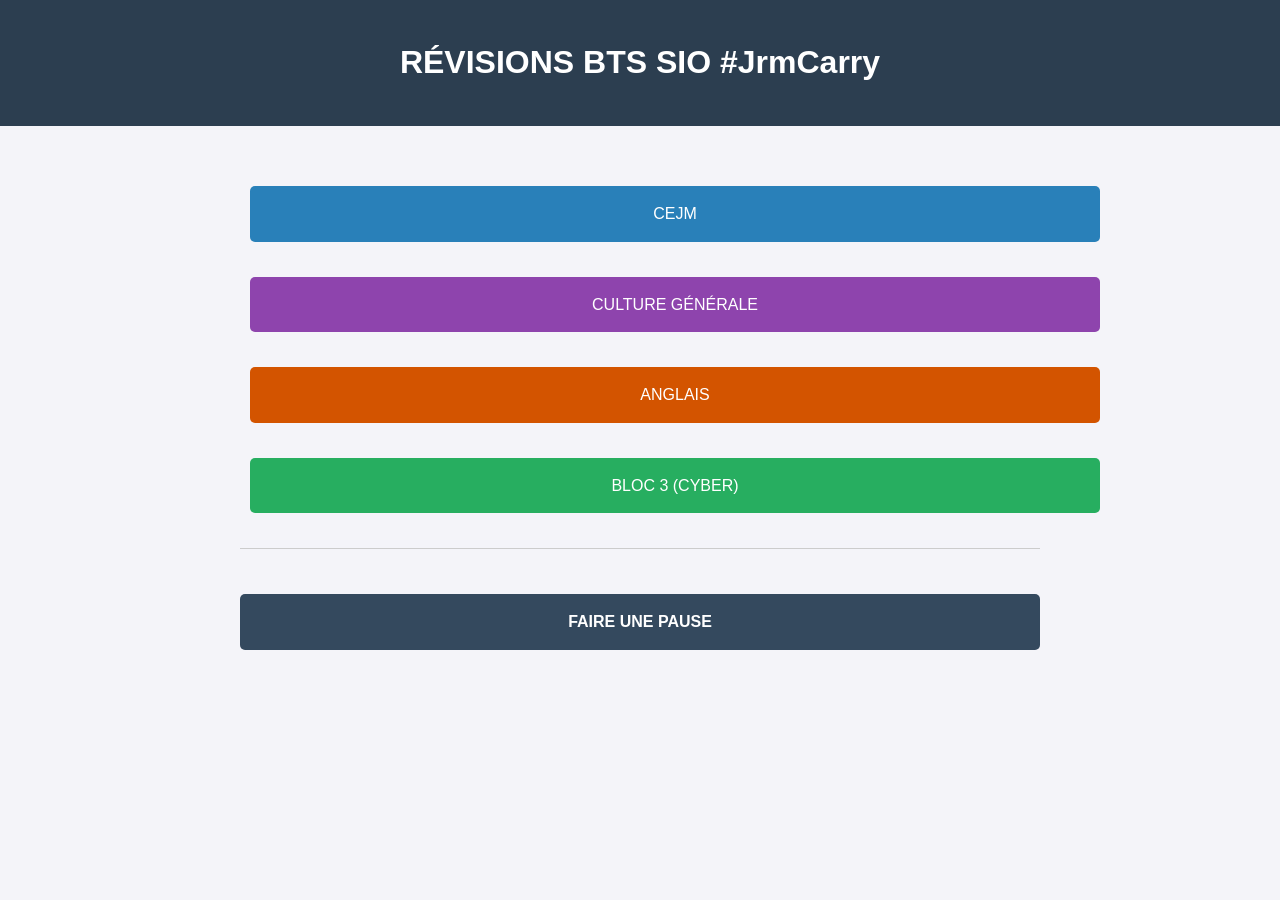
==== index.html @ 9c243c73 "Add files via upload" ====
<!DOCTYPE html>
<html lang="fr">
<head>
    <meta charset="UTF-8">
    <meta name="viewport" content="width=device-width, initial-scale=1.0">
    <title>Révisions BTS SIO</title>
    <link rel="stylesheet" href="style.css">
    <style>
        /* Style spécifique pour le bouton pause */
        .btn-pause {
            background-color: #34495e;
            color: white;
            text-decoration: none;
            text-align: center;
            padding: 15px 25px;
            border-radius: 5px;
            font-weight: bold;
            margin-top: 20px;
            display: block;
            transition: background 0.3s;
        }
        .btn-pause:hover {
            background-color: #2c3e50;
        }
    </style>
</head>
<body>

<header>
    <h1> RÉVISIONS BTS SIO #JrmCarry</h1>
</header>

<div class="container" style="display: flex; flex-direction: column; gap: 15px; margin-top: 30px;">
    <a href="cejm.html" class="btn-cours" style="text-decoration: none; text-align: center; background-color: #2980b9;">CEJM</a>
    <a href="culture-generale.html" class="btn-cours" style="text-decoration: none; text-align: center; background-color: #8e44ad;">CULTURE GÉNÉRALE</a>
    <a href="anglais.html" class="btn-cours" style="text-decoration: none; text-align: center; background-color: #d35400;">ANGLAIS</a>
    <a href="b3.html" class="btn-cours" style="text-decoration: none; text-align: center; background-color: #27ae60;">BLOC 3 (CYBER)</a>

    <hr style="width:100%; border: 0; height: 1px; background: #ccc; margin: 10px 0;">

    <a href="https://youtu.be/o28852--bFE?si=OXPzY4DgfUSHpFJQ" target="_blank" class="btn-pause"> FAIRE UNE PAUSE</a>
</div>

</body>
</html>
---- style.css ----
body {
    font-family: 'Segoe UI', Tahoma, Geneva, Verdana, sans-serif;
    line-height: 1.6;
    margin: 0;
    padding: 0;
    background-color: #f4f4f9;
}

header {
    background: #2c3e50;
    color: #ffffff;
    padding: 1rem 0;
    text-align: center;
}

nav {
    background: #34495e;
    display: flex;
    justify-content: center;
    flex-wrap: wrap;
}

nav a {
    color: white;
    padding: 14px 20px;
    text-decoration: none;
    text-align: center;
}

nav a:hover {
    background-color: #1abc9c;
}

.container {
    padding: 20px;
    max-width: 800px;
    margin: auto;
}

.card {
    background: white;
    padding: 20px;
    margin-bottom: 20px;
    border-radius: 8px;
    box-shadow: 0 2px 5px rgba(0,0,0,0.1);
}

footer {
    text-align: center;
    padding: 20px;
    font-size: 0.8rem;
    color: #777;
}
/* Style pour la fenêtre modale (Pop-up) */
.modal {
    display: none; /* Caché par défaut */
    position: fixed;
    z-index: 1000;
    left: 0;
    top: 0;
    width: 100%;
    height: 100%;
    background-color: rgba(0,0,0,0.7); /* Fond noir transparent */
}

.modal-content {
    background-color: white;
    margin: 10% auto;
    padding: 20px;
    border-radius: 10px;
    width: 90%;
    max-width: 600px;
    position: relative;
    max-height: 80vh;
    overflow-y: auto; /* Scroll si le texte est long */
}

.close-btn {
    color: #aaa;
    float: right;
    font-size: 28px;
    font-weight: bold;
    cursor: pointer;
}

.close-btn:hover {
    color: black;
}

/* Style des boutons de cours */
.btn-cours {
    background-color: #1abc9c;
    color: white;
    border: none;
    padding: 15px 25px;
    margin: 10px;
    border-radius: 5px;
    cursor: pointer;
    font-size: 1rem;
    width: 100%; /* Pour mobile */
}

.btn-cours:hover {
    background-color: #16a085;
}
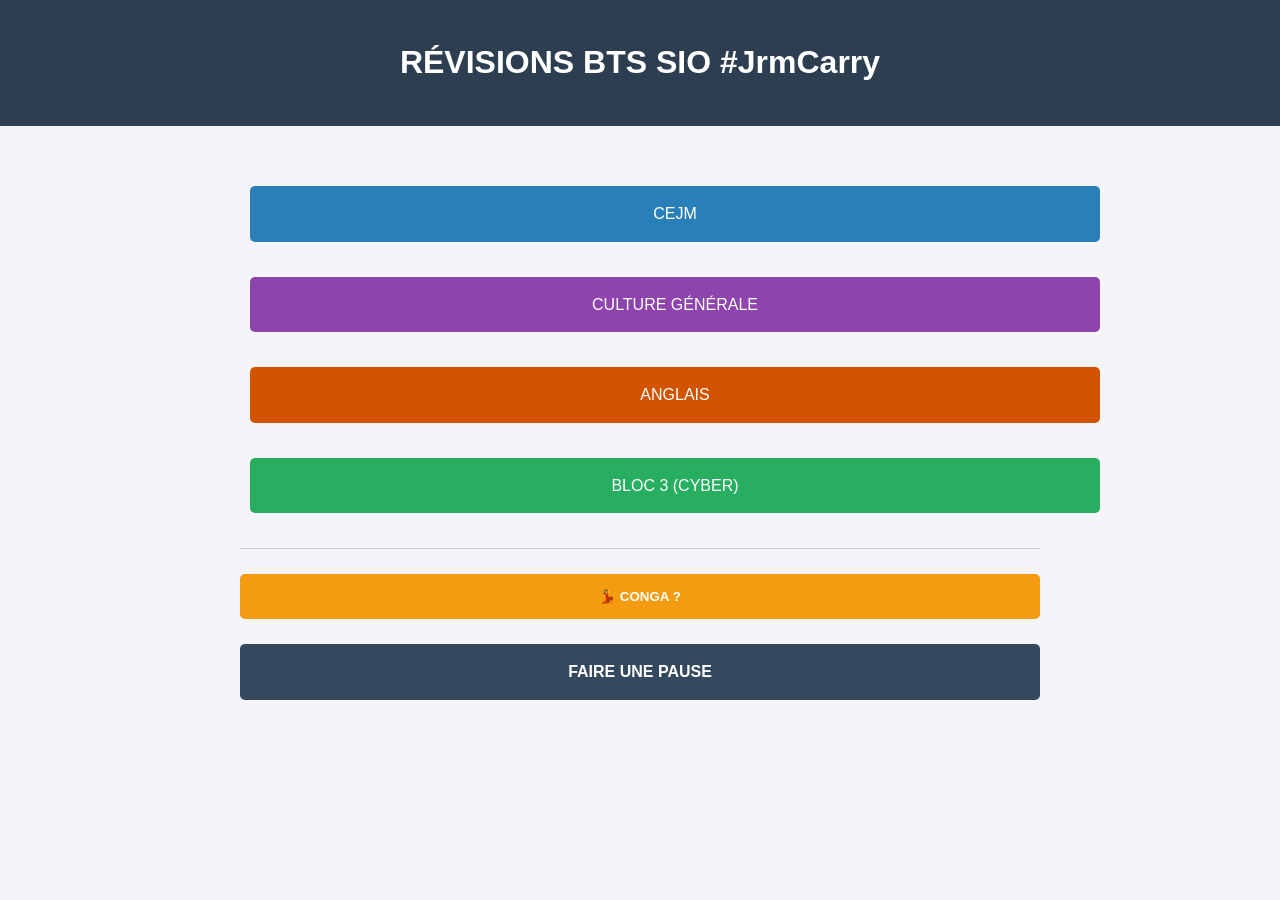
==== commit 150c27da: "Add files via upload" ====
--- a/index.html
+++ b/index.html
@@ -6,7 +6,7 @@
     <title>Révisions BTS SIO</title>
     <link rel="stylesheet" href="style.css">
     <style>
-        /* Style spécifique pour le bouton pause */
+        /* Style du bouton Pause YouTube */
         .btn-pause {
             background-color: #34495e;
             color: white;
@@ -15,12 +15,79 @@
             padding: 15px 25px;
             border-radius: 5px;
             font-weight: bold;
-            margin-top: 20px;
+            margin-top: 10px;
             display: block;
             transition: background 0.3s;
         }
         .btn-pause:hover {
             background-color: #2c3e50;
+        }
+
+        /* Style du bouton Conga */
+        .btn-conga {
+            background-color: #f39c12;
+            color: white;
+            border: none;
+            text-align: center;
+            padding: 15px 25px;
+            border-radius: 5px;
+            font-weight: bold;
+            cursor: pointer;
+            width: 100%;
+            transition: background 0.3s;
+        }
+        .btn-conga:hover {
+            background-color: #e67e22;
+        }
+
+        /* Styles de la Pop-up (Modal) */
+        .modal {
+            display: none; 
+            position: fixed;
+            z-index: 1000;
+            left: 0;
+            top: 0;
+            width: 100%;
+            height: 100%;
+            background-color: rgba(0,0,0,0.9);
+        }
+
+        .modal-content-conga {
+            background-color: white;
+            margin: 10% auto;
+            padding: 20px;
+            border-radius: 10px;
+            width: 90%;
+            max-width: 500px;
+            position: relative;
+            text-align: center;
+        }
+
+        .close-btn {
+            color: #aaa;
+            position: absolute;
+            right: 15px;
+            top: 10px;
+            font-size: 28px;
+            font-weight: bold;
+            cursor: pointer;
+        }
+        .close-btn:hover {
+            color: black;
+        }
+
+        .conga-image {
+            max-width: 100%;
+            height: auto;
+            border-radius: 5px;
+        }
+
+        .conga-title {
+            color: #f39c12;
+            font-weight: bold;
+            margin-top: 15px;
+            font-family: 'Comic Sans MS', cursive, sans-serif;
+            font-size: 1.2rem;
         }
     </style>
 </head>
@@ -38,8 +105,53 @@
 
     <hr style="width:100%; border: 0; height: 1px; background: #ccc; margin: 10px 0;">
 
+    <button class="btn-conga" onclick="openConga()">💃 CONGA ?</button>
+
     <a href="https://youtu.be/o28852--bFE?si=OXPzY4DgfUSHpFJQ" target="_blank" class="btn-pause"> FAIRE UNE PAUSE</a>
 </div>
 
+<div id="modalConga" class="modal">
+    <div class="modal-content-conga">
+        <span class="close-btn" onclick="closeConga()">&times;</span>
+        <img src="conga.jpg" alt="Dancing Parrot" class="conga-image">
+        <div class="conga-title">💃 🕺</div>
+        
+        <audio id="congaMusic" loop>
+            <source src="choque.jpg" type="audio/mpeg">
+        </audio>
+    </div>
+</div>
+
+<script>
+    var music = document.getElementById('congaMusic');
+
+    function openConga() {
+        document.getElementById('modalConga').style.display = "block";
+        document.body.style.overflow = "hidden";
+        
+        // Calage à 3 minutes 30 secondes (210s)
+        music.currentTime = 210;
+        
+        // Lancement de la musique
+        music.play().catch(function(error) {
+            console.log("Le navigateur a bloqué la lecture auto. Cliquez sur l'image pour le son !");
+        });
+    }
+
+    function closeConga() {
+        document.getElementById('modalConga').style.display = "none";
+        document.body.style.overflow = "auto";
+        music.pause();
+    }
+
+    // Fermer si on clique en dehors du cadre blanc
+    window.onclick = function(event) {
+        var modal = document.getElementById('modalConga');
+        if (event.target == modal) {
+            closeConga();
+        }
+    }
+</script>
+
 </body>
 </html>
